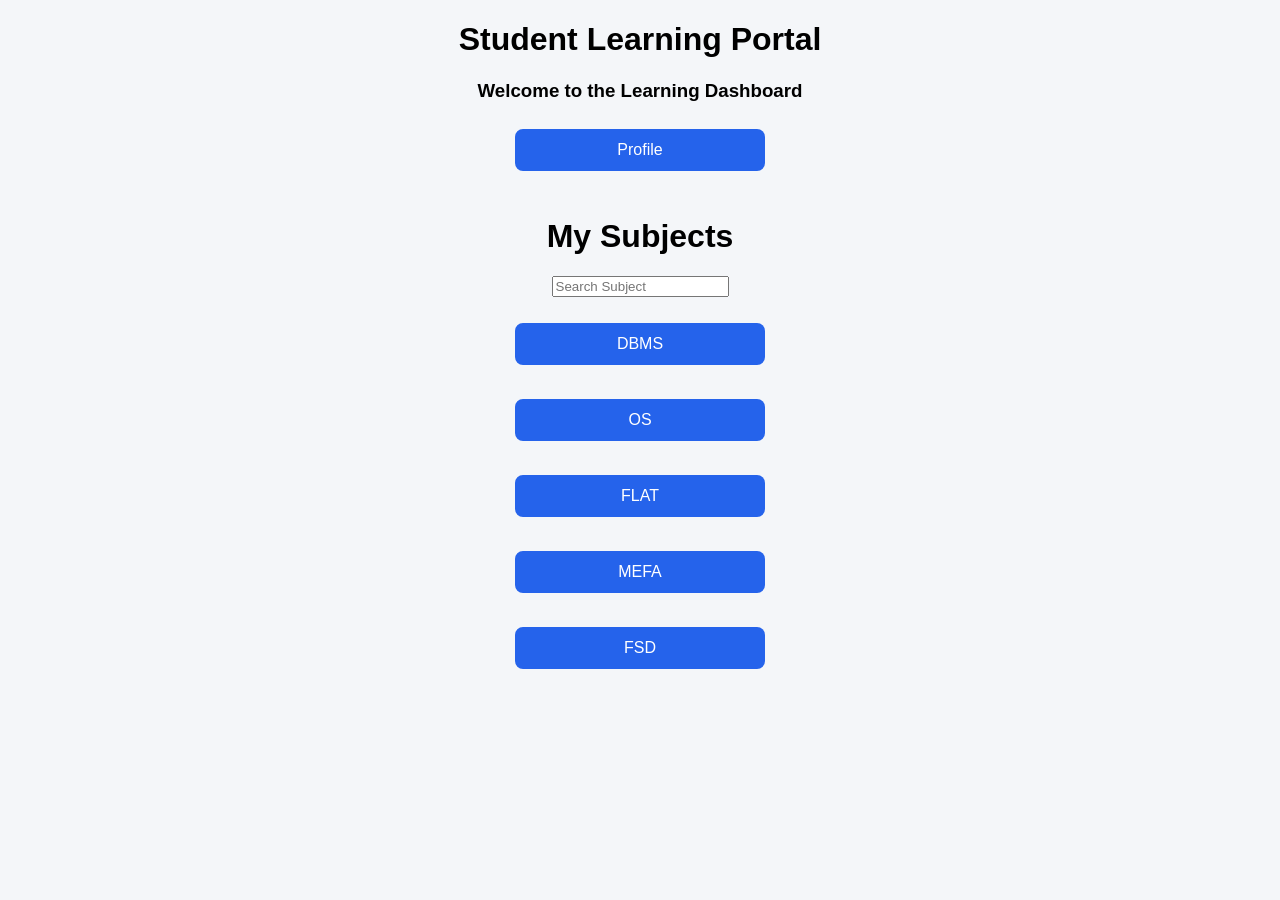
==== dashboard.html @ c5e2ae04 "Add files via upload" ====
<!DOCTYPE html>
<html>

<head>
    <title>Dashboard</title>
    <link rel="stylesheet" href="style.css">
</head>

<body>
    <h1>Student Learning Portal</h1>
<h3>Welcome to the Learning Dashboard</h3>
    <a href="profile.html">
    <button>Profile</button>
</a>

<br><br>

<h1>My Subjects</h1>
<input type="text" id="searchBox" placeholder="Search Subject" onkeyup="searchSubjects()">
<br><br>

<div id="subjects">

<a href="dbms.html">
    <button>DBMS</button>
</a>

<br><br>
<a href="os.html">
    <button>OS</button>
</a>

<br><br>


<a href="flat.html">
    <button>FLAT</button>
</a>

<br><br>
<a href="mefa.html">
    <button>MEFA</button>
</a>

<br><br>
    <a href="fsd.html">
    <button>FSD</button>
</a>

</div>
<script src="script.js"></script>
</body>
</html>
---- style.css ----
body{
    font-family: Arial, sans-serif;
    text-align: center;
    background-color: #f4f6f9;
}

button{
    width: 250px;
    padding: 12px;
    margin: 8px;
    border: none;
    border-radius: 8px;
    background-color: #2563eb;
    color: white;
    font-size: 16px;
    cursor: pointer;
}

button:hover{
    background-color: #1d4ed8;
}
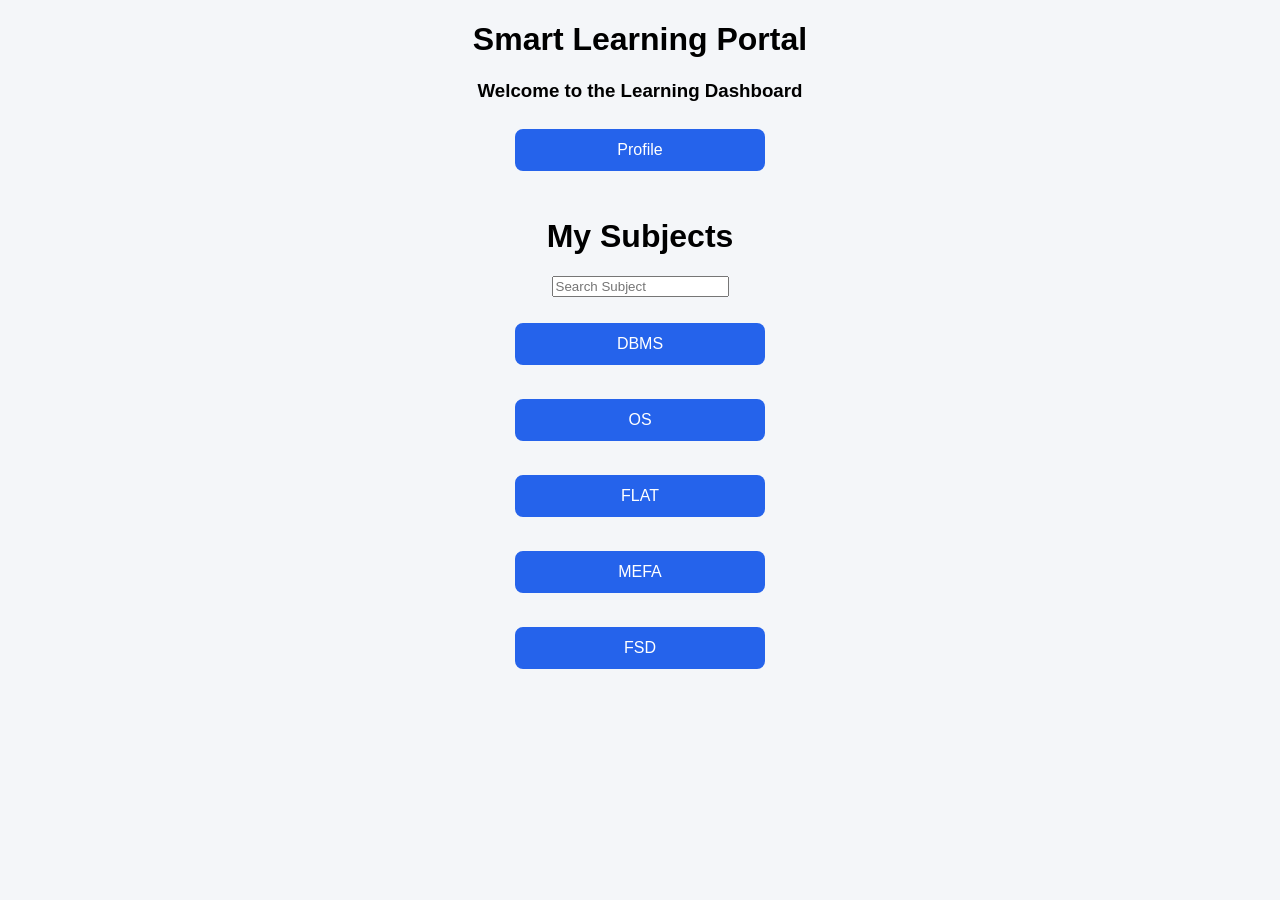
==== commit 8951057b: "Add files via upload" ====
--- a/dashboard.html
+++ b/dashboard.html
@@ -7,7 +7,7 @@
 </head>
 
 <body>
-    <h1>Student Learning Portal</h1>
+    <h1>Smart Learning Portal</h1>
 <h3>Welcome to the Learning Dashboard</h3>
     <a href="profile.html">
     <button>Profile</button>
